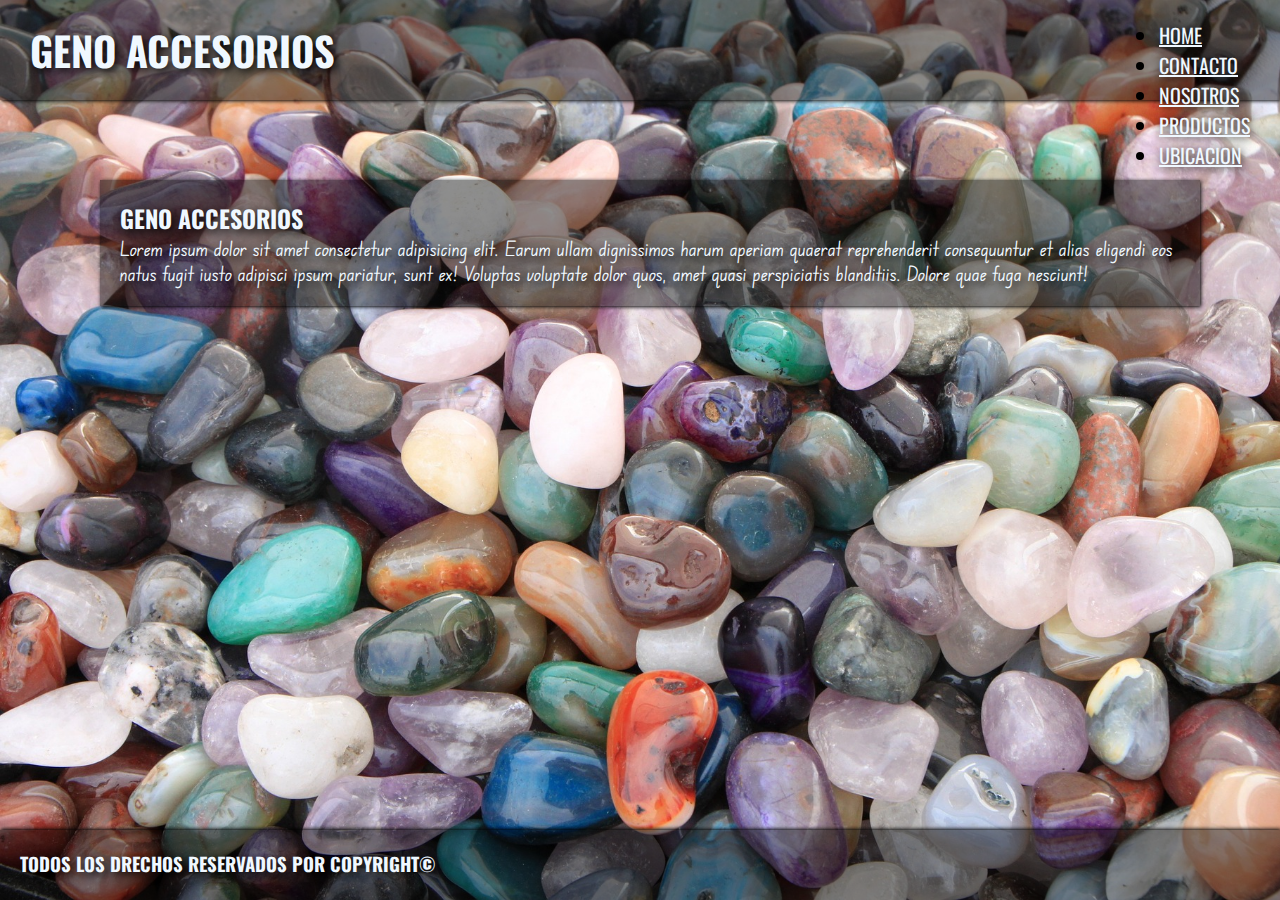
==== index.html @ e8af3e91 "first commit" ====
<!DOCTYPE html>
<html lang="es">
<head>
    <meta charset="UTF-8">
    <meta http-equiv="X-UA-Compatible" content="IE=edge">
    <meta name="viewport" content="width=device-width, initial-scale=1.0">
    <link rel="stylesheet" href="https://cdnjs.cloudflare.com/ajax/libs/font-awesome/6.4.0/css/all.min.css" integrity="sha512-iecdLmaskl7CVkqkXNQ/ZH/XLlvWZOJyj7Yy7tcenmpD1ypASozpmT/E0iPtmFIB46ZmdtAc9eNBvH0H/ZpiBw==" crossorigin="anonymous" referrerpolicy="no-referrer" />
    <link rel="stylesheet" href="https://cdn.jsdelivr.net/npm/bootstrap@4.6.2/dist/css/bootstrap.min.css" integrity="sha384-xOolHFLEh07PJGoPkLv1IbcEPTNtaed2xpHsD9ESMhqIYd0nLMwNLD69Npy4HI+N" crossorigin="anonymous">
    <link rel="stylesheet" href="./styles.css">
    <link rel="shorcut icon" href="./Images/ring.png">
    <title>Geno Accesorios</title>
</head>
<body class="body">
    <header class="container-fluid">
        <h1 class="logo">
            GENO <span> ACCESORIOS </span>
        </h1>
        <nav>
            <ul class="nav">
                <!-- al nav-item estar usando boostrap, no es posible cambiar parametros de tamaño
                sin modificar el codigo base de boostrap, por lo que cree una clase como modificacion (--m) 
                para cambiar parametros sin tocar el codigo de boostrap -->
                <li class="nav-item nav-item--m">
                    <a class="nav-link" href="#">HOME</a>
                </li>
                <li class="nav-item nav-item--m">
                    <a class="nav-link" href="./Pages/Contacto.html">CONTACTO</a>
                </li>
                <li class="nav-item nav-item--m">
                    <a class="nav-link" href="./Pages/nosotros.html">NOSOTROS</a>
                </li>
                <li class="nav-item nav-item--m">
                    <a class="nav-link" href="./Pages/productos.html">PRODUCTOS</a>
                <li class="nav-item nav-item--m">
                    <a class="nav-link" href="./Pages/Ubicacion.html">UBICACION</a>
                </li>
            </ul>
        </nav>
    </header>
    <main class="col-4">
        <div class="block">
            <h2 class="block_title">Geno Accesorios</h2>
            <p  class="block_p">Lorem ipsum dolor sit amet consectetur adipisicing elit. Earum ullam dignissimos harum aperiam quaerat reprehenderit consequuntur et alias eligendi eos natus fugit iusto adipisci ipsum pariatur, sunt ex! Voluptas voluptate dolor quos, amet quasi perspiciatis blanditiis. Dolore quae fuga nesciunt!</p>
            <a class="block_link" href="#"></a>
        </div>
    </main>
    <footer class="container-fluid footer">
        <h3 class="text-center footer_h3">TODOS LOS DRECHOS RESERVADOS POR COPYRIGHT©</h3>
    </footer>




    <script src="https://cdn.jsdelivr.net/npm/jquery@3.5.1/dist/jquery.slim.min.js" integrity="sha384-DfXdz2htPH0lsSSs5nCTpuj/zy4C+OGpamoFVy38MVBnE+IbbVYUew+OrCXaRkfj" crossorigin="anonymous"></script>
    <script src="https://cdn.jsdelivr.net/npm/popper.js@1.16.1/dist/umd/popper.min.js" integrity="sha384-9/reFTGAW83EW2RDu2S0VKaIzap3H66lZH81PoYlFhbGU+6BZp6G7niu735Sk7lN" crossorigin="anonymous"></script>
    <script src="https://cdn.jsdelivr.net/npm/bootstrap@4.6.2/dist/js/bootstrap.min.js" integrity="sha384-+sLIOodYLS7CIrQpBjl+C7nPvqq+FbNUBDunl/OZv93DB7Ln/533i8e/mZXLi/P+" crossorigin="anonymous"></script>
</body>
</html>
---- styles.css ----
/* INICIO DE EL CSS DE EL APARTADO INDEX.HTML */

*{
    /* quite las medidas predeterminadas. */

    padding: 0;
    margin: 0;
    box-sizing: border-box;
}

    /* Determinacion de fuentes. */

@font-face {
    font-family: oswald;
    src: url(./Fonts/Oswald_variable.ttf);
}

@font-face {
    font-family: edu;
    src: url(./Fonts/Edu_nsw_act.ttf);
}

@font-face {
    font-family: bebas;
    src: url(./Fonts/BebasNeue-Regular.ttf);
}

body{
    min-height: 100vh;
    display: flex;
    flex-direction: column;
    background-image: url(./Images/Gem_Bg.jpg);
    background-size: cover;
    width: 100vw; 
    height: 100vh; 
    overflow-y: scroll;  
    -ms-overflow-style: none; 
    scrollbar-width: none;
}

body::-webkit-scrollbar{
    display: none;

}

    /* Inicio de la configuracion de el header. */

header{
    height: 100px;
    display: flex;
    font-family: oswald;
    font-size: 20px;
    padding: 20px;
    text-shadow: 1px 1px 10px black;
    box-shadow: 1px 1px 4px black;
    background-color: rgba(0, 0, 0, 0.443);
}

nav{
    flex-direction: row;
    flex-flow: row, nowrap;
    justify-content: end;
    align-items: end;
    align-content: space-evenly;
    margin-right: 10px;
}


.nav-link{
    color: aliceblue;
    transition: 0.3s;
}

.nav-link:hover{
    transition: 0.3s;
}

.logo{
    font-weight: bolder;
    margin-left: 10px;
    flex: 1;
    color: aliceblue;
    text-shadow: 3px 3px 10px black;
    }


    /* Fin de la configuracion de el header. */
    /*  */
    /* Configuracion de el cuerpo y estructura de la pagina. */
main{
    padding: 80px;
    margin-left: 20px;
}

.block{
    height: auto;
    font-family: edu;
    padding: 20px;
    background-color: rgba(0, 0, 0, 0.443);
    color: aliceblue;
    text-shadow: 3px 3px 10px black;
    box-shadow: 1px 1px 4px black;
    }


.block_title{
    text-transform: uppercase;
    font-family: oswald;
}

.block_p{
    font-size: 20px;
}

    /* Configuracion de el footer. */

footer{
    height: 70px;
    padding: 20px;
    position: relative;
    background-color: rgba(0, 0, 0, 0.443);
    color: aliceblue;
    font-family: oswald;
    margin-top: auto;
    text-shadow: 3px 3px 10px black;
    box-shadow: 1px -1px 4px black;
}

    /* Fin de la configuracion de el footer. */
    /*  */
    /* Inicio de la configuracion de Media Querys. */
    /* Indica que va a represantar este cambio en un ancho maximo de 754px */
@media only screen and (max-width:754px) {

    header{
        font-size: 15px;
        padding-bottom:  20px;      
        height: auto;             /* Indique que el tamaño de la fuente se reduzca y que */
        display: flex;            /* la altura de el header sea automatica, para asi poder */
        flex-flow: column;        /* Comprimir todos los items en el <nav> sin que se vea raro */
    }

    .block_title{
        font-size: 10px;
    }

    .block_p{
        font-size: 10px;
    }

    
    .footer_h3{
        font-size: 15px;
    }
    
}

    /* Indica que va a represantar este cambio en un ancho maximo de 400px */

@media only screen and (max-width:400px){
    .nav{
        display: flex;
        justify-content: left;
        flex-flow: column;
    }

    .block{
        width: 200px;
    }
}


/* *FIN DE EL CSS DE EL APARTADO INDEX.HTML* */
                /*  */
                /*  */
                /*  */
/* INICIO DE EL CSS DE EL APARTADO UBICACION.HTML */

.body--ubi{
    width: 100vw; /* Ancho igual al 100% del ancho de la ventana del navegador */
    height: 100vh; /* Altura igual al 100% de la altura de la ventana del navegador */
    overflow-y: scroll; /* Habilita la barra de desplazamiento vertical solo cuando es necesaria */
    -ms-overflow-style: none; /* Oculta la barra de desplazamiento en Internet Explorer */
    scrollbar-width: none; /* Oculta la barra de desplazamiento en navegadores basados en Chromium */
    background-image: url(./Images/Gem_bg\ N°2.jpg);
    background-size: cover;
}

    /* Sacar la barra de navegacion */

.body--ubi::-webkit-scrollbar{   
    display: none;

}

    /* Modificacion de el instert de el google maps */

.map{
    margin-top: 100px;
    width: 100%;
    height: 0;
    padding-bottom: 56.25%; /* Relación de aspecto 16:9 para el mapa */
    position: relative;
}

.map iframe{
    position: absolute;
    top: 0;
    left: 0;
    width: 60%;
    height: 60%;
}

    /* Inicio de la modificacion a las media querys para el archivo Ubicacion.html */

@media only screen and (max-width:900px) {

    .map{
        padding-bottom: 40%;       /* Principalmente se modifica el Instert del Maps*/ 
    }

}

@media only screen and (max-width:400px) {

    .map{
        padding-bottom: 20%;
    }

}


    /* FIN DE EL CSS DE EL APARTADO UBICACION.HTML  */
                        /*  */
                        /*  */
                        /*  */
    /* INICIO DE EL CSS DE EL APARTADO CONTACTO.HTML */

.body--cont{
    background-image: url(./Images/Gem_bg\ N°3.jpg);
    background-size: cover;
}


.info{
    font-family: bebas;
    height: 30%;
    width: 50%;
    background-color: rgba(0, 0, 0, 0.443);
    margin-left: 500px;
    margin-top: 250px;
    color: aliceblue;
    box-shadow: -2px 2px 3px black;
    text-shadow: 2px 2px 5px black;
}


.info_title{
    padding: 20px;
}

.info_text{
    padding: 20px;
}

            /* FIN DE EL CSS DE EL APARTADO CONTACTO.HTML */
                            /*  */
                            /*  */
            /* INICIO DE EL CSS DE EL APARTADO NOSOTROS.HTML */

.body--us{
    background-image: url(./Images/Gem_bg\ N°4.jpg);
    background-size: cover;
}

.nosotros{
    height: auto;
    width: 50%;
    background-color: rgba(0, 0, 0, 0.443);
    margin-left: 20px;
    margin-top: 100px;
    color: aliceblue;
    box-shadow: -2px 2px 3px black;
    text-shadow: 2px 2px 5px black;
    padding: 50px;
    font-family: bebas;
    font-size: 20px;
}

.nosotros_text{
    font-family: edu;
    padding: 30px;
    text-shadow: 4px 4px 10px black;
}

            /*FIN DE EL CSS DE EL APARTADO NOSOTROS*/ 
                            /*  */
                            /*  */
            /* INICIO DE EL CSS DE EL APARTADO PRODUCTOS */


.advice{
    font-family: oswald;
    font-size: 30px;
    padding: 40px;
    color: aliceblue;
    text-shadow: 3px 3px 10px black;
    text-decoration: underline;
    transition: 0.2s;
    transform: scale(1);
}

.advice:hover{
    transition: 0.2s;
    text-shadow: 2px 2px 10px white;
}

.galeria{
    width: 100%;
    min-height: 100vh;
    padding: 20px;
    display: grid;
    grid-template-columns: repeat(4, 500px);
    grid-template-rows: repeat(8, 200px);
    grid-gap: 20px;
}

.galeria__item{
    margin-top: 200px;
    width: 75%;
    height: 400px;
    background-size: cover;
    background-position: center;
    transition: 0.2s;
    transform: scale(1);
}

.galeria__item:hover{
    transition: 0.2s;
    transform: scale(1.01);
}

.galeria__item--1{
    background-image: url(./Images/Aztc_Coin.jpeg);
    background-size: contain;
    background-repeat: no-repeat;
    background-position: center;
}

.galeria__item--2{
    background-image: url(./Images/CyanOne.jpeg);
    background-size: contain;
    background-repeat: no-repeat;
    background-position: center;}

.galeria__item--3{
    background-image: url(./Images/YellowOne.jpeg);
    background-size: contain;
    background-repeat: no-repeat;
    background-position: center;}

.galeria__item--4{
    background-image: url(./Images/GreyOne.jpeg);
    background-size: contain;
    background-repeat: no-repeat;
    background-position: center;}
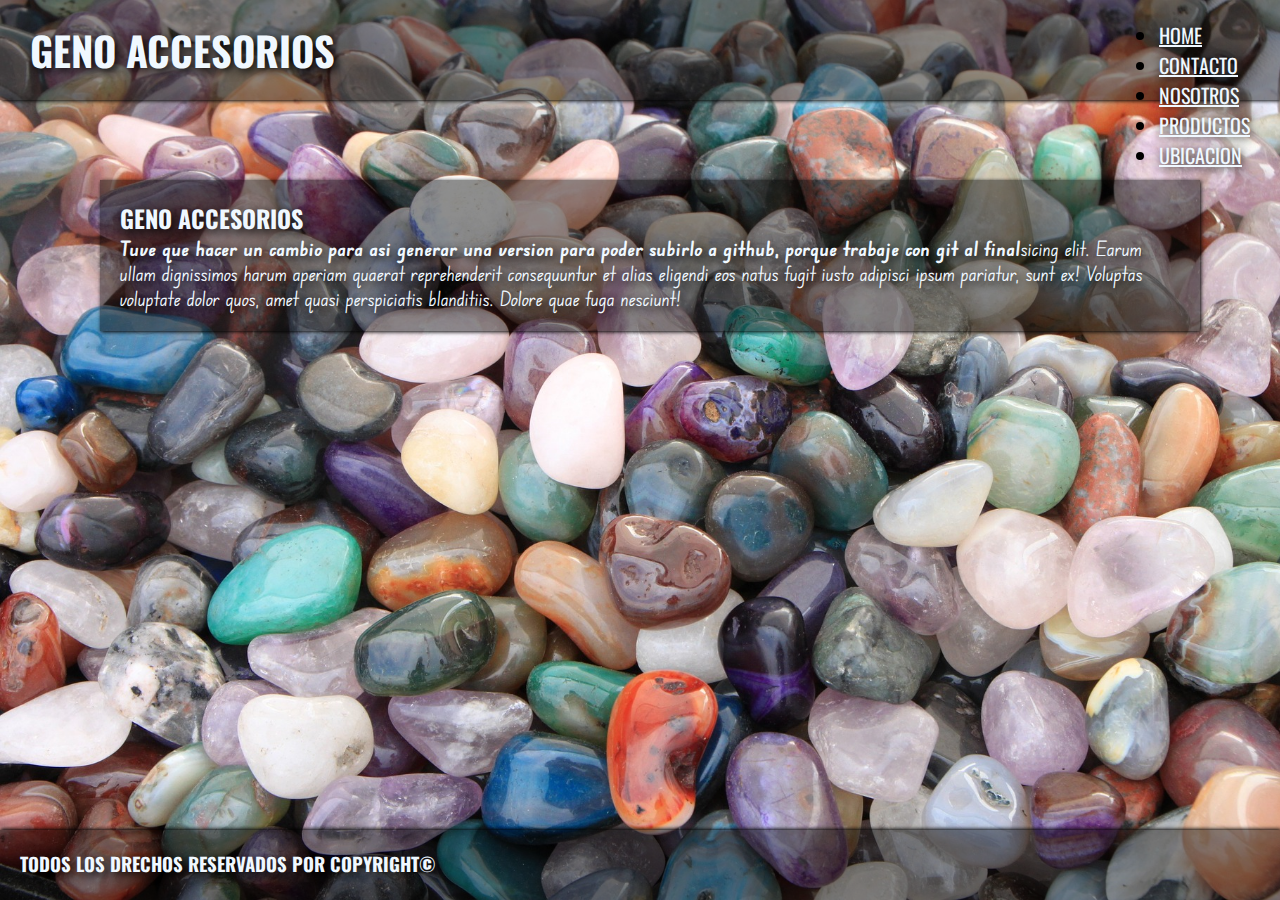
==== commit 724a89b8: "cambio necesario para subir el archivo a github" ====
--- a/index.html
+++ b/index.html
@@ -40,7 +40,7 @@
     <main class="col-4">
         <div class="block">
             <h2 class="block_title">Geno Accesorios</h2>
-            <p  class="block_p">Lorem ipsum dolor sit amet consectetur adipisicing elit. Earum ullam dignissimos harum aperiam quaerat reprehenderit consequuntur et alias eligendi eos natus fugit iusto adipisci ipsum pariatur, sunt ex! Voluptas voluptate dolor quos, amet quasi perspiciatis blanditiis. Dolore quae fuga nesciunt!</p>
+            <p  class="block_p"><span>Tuve que hacer un cambio para asi generar una version para poder subirlo a github, porque trabaje con git al final</span>sicing elit. Earum ullam dignissimos harum aperiam quaerat reprehenderit consequuntur et alias eligendi eos natus fugit iusto adipisci ipsum pariatur, sunt ex! Voluptas voluptate dolor quos, amet quasi perspiciatis blanditiis. Dolore quae fuga nesciunt!</p>
             <a class="block_link" href="#"></a>
         </div>
     </main>
--- a/styles.css
+++ b/styles.css
@@ -108,6 +108,10 @@
     font-family: oswald;
 }
 
+.block_p span{
+    font-weight: bold;
+}
+
 .block_p{
     font-size: 20px;
 }
